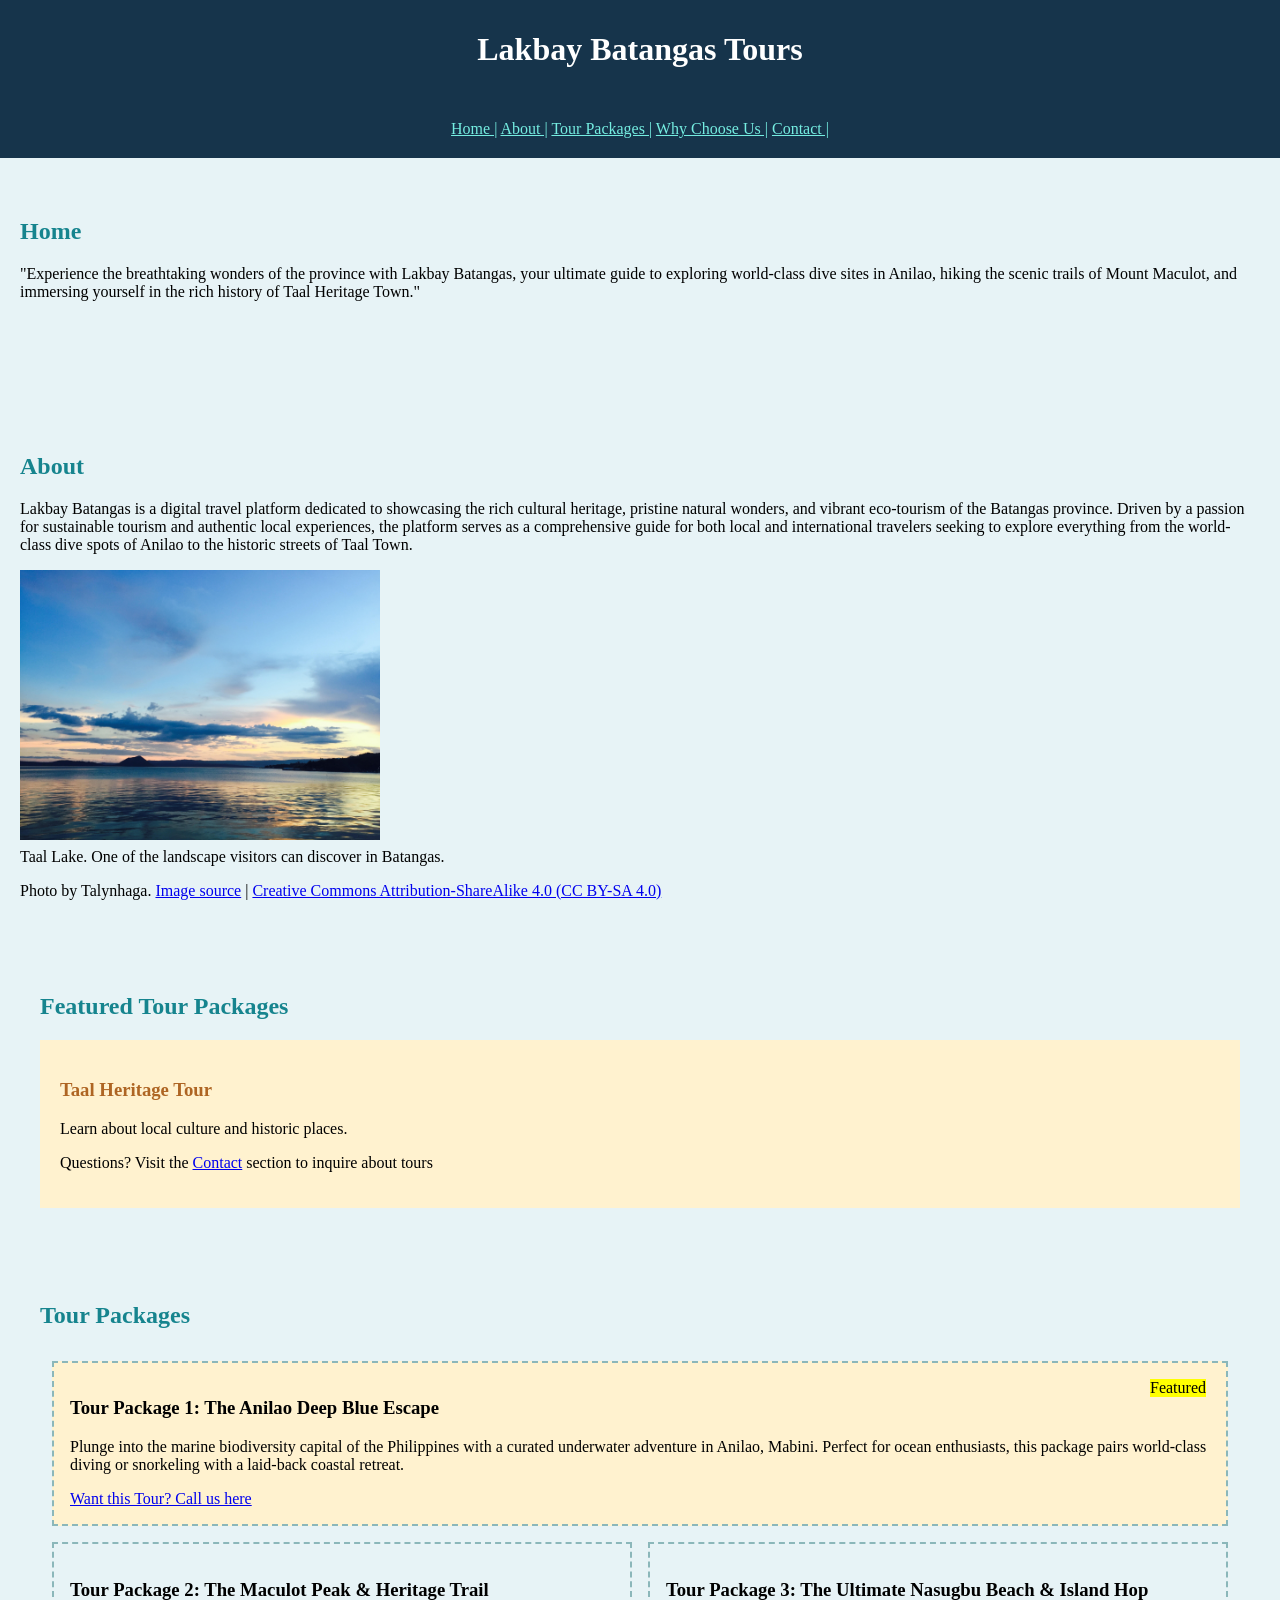
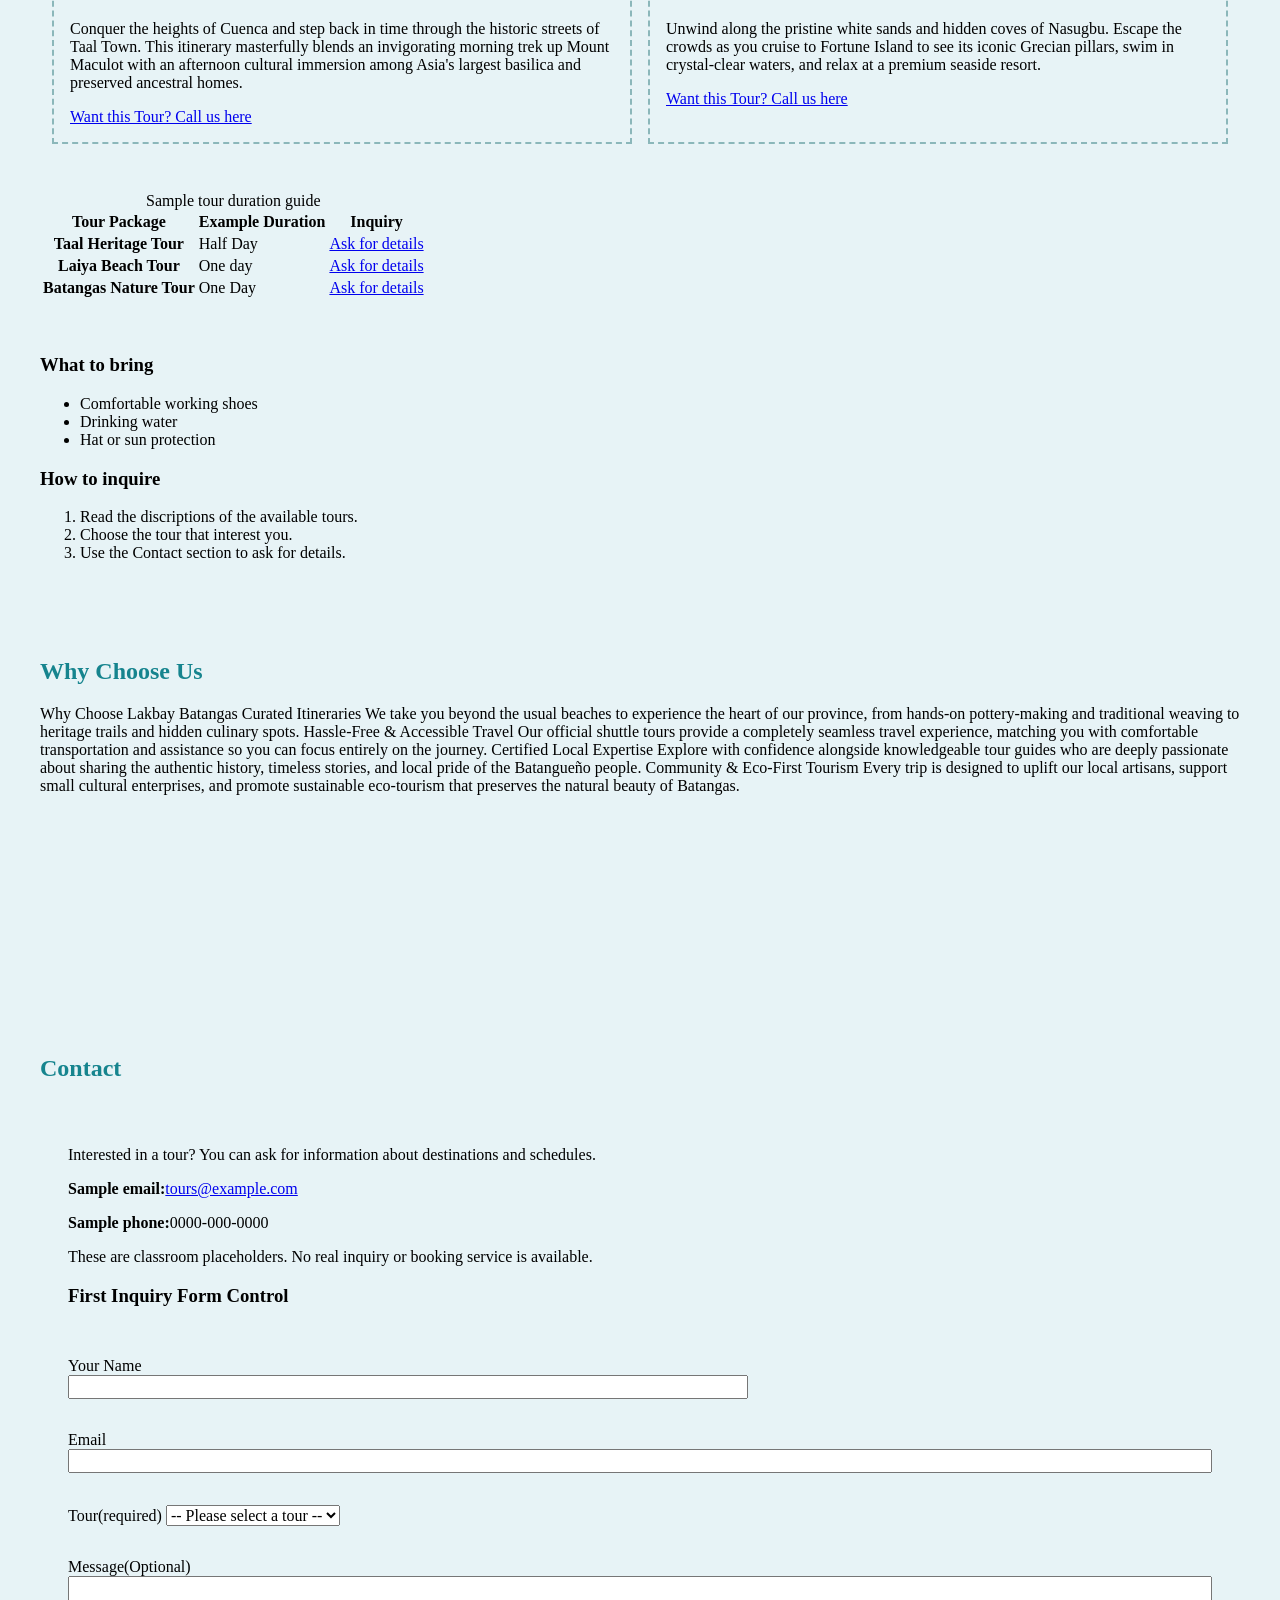
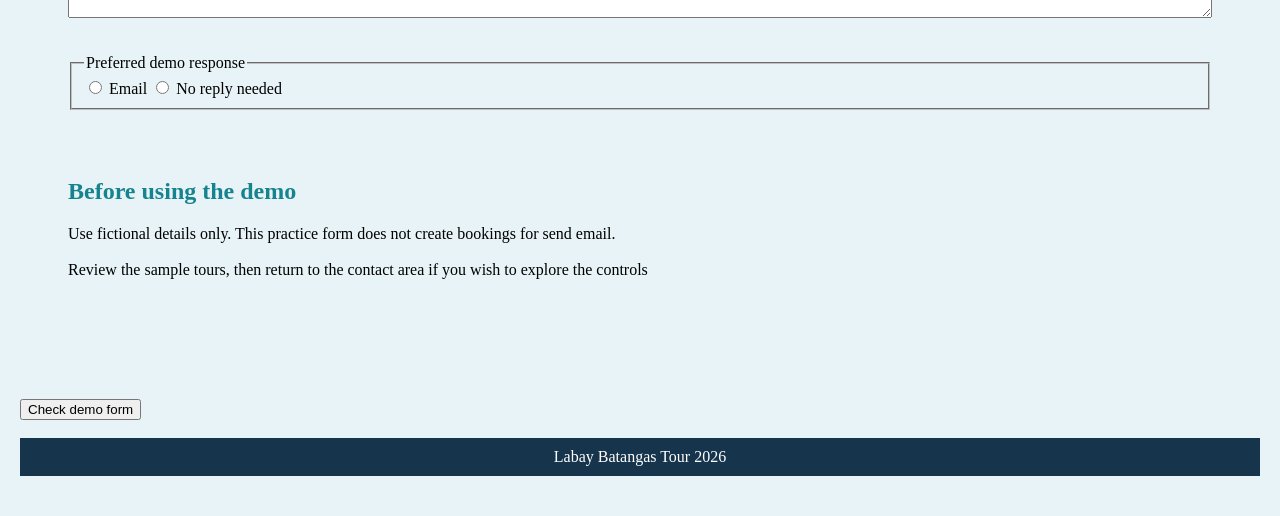
==== index.html @ ee0f49fe "Rename lakbaybatangasindex.html to index.html" ====
<!DOCTYPE html>
<html>
    <head>
        <meta charset="UTF-8">
        <meta name="viewport" content="width=device-width, initial-scale=1.0">
        <title>Lakbay Batangas Tours</title>
    </head>
    <header>
        <h1>Lakbay Batangas Tours</h1>
        
        <link rel="stylesheet" href="css/style.css">
    </header>
    <nav aria-label="Main Navigation" class="sticky">
            
                <a href="#home">Home |</a>
               <a href="#about">About |</a>
               <a href="#packages">Tour Packages |</a>
                <a href="#why">Why Choose Us |</a>
                <a href="#contact">Contact |</a>
            
    </nav>
    <body>
       
        <section id="home">
                <h2>Home</h2>
                <p>"Experience the breathtaking wonders of the province with Lakbay Batangas, your ultimate guide to exploring world-class dive sites in Anilao, hiking the scenic trails of Mount Maculot, and immersing yourself in the rich history of Taal Heritage Town."</p>        
        </section>
            <br>
            <br>      
        <section id="about">
                <h2>About</h2>
                    <p>Lakbay Batangas is a digital travel platform dedicated to showcasing the rich cultural heritage, pristine natural wonders, and vibrant eco-tourism of the Batangas province. Driven by a passion for sustainable tourism and authentic local experiences, the platform serves as a comprehensive guide for both local and international travelers seeking to explore everything from the world-class dive spots of Anilao to the historic streets of Taal Town.</p>
                <figure>
                    <img src="assets/images/taal-lake.jpg" alt="Photo of Taal Lake" width="360" height="275">
                            <figcaption>Taal Lake. One of the landscape visitors can discover in Batangas.</figcaption>
               </figure>
                    <p>Photo by Talynhaga.
                            <a href="https://commons.wikimedia.org/wiki/File:Taal_Lake.jpg">Image source</a> | <a href="https://creativecommons.org/licenses/by-sa/4.0/">Creative Commons Attribution-ShareAlike 4.0 (CC BY-SA 4.0)</a>
                    </p>
            <br>
         <section id="packages">
                
                    <h2>Featured Tour Packages</h2>
                <section class="Taal">
                    <h3>Taal Heritage Tour</h3>
                    <p>Learn about local culture and historic places.</p>
                    <p>Questions? Visit the <a href="#contact">Contact</a> section to inquire about tours</p>
                </section>
            
            <br>
            <br>
            <br>
            <h2>Tour Packages</h2>
            <div class="container">
            
                <article class="TourPackages" id="featureditem">  
                    <h3>Tour Package 1: The Anilao Deep Blue Escape</h3>
                        <p>Plunge into the marine biodiversity capital of the Philippines with a curated underwater adventure in Anilao, Mabini. Perfect for ocean enthusiasts, this package pairs world-class diving or snorkeling with a laid-back coastal retreat.</p>
                    <a href="#contact">Want this Tour? Call us here</a> 
                    <p id="featuredtext">Featured</p>
                </article>
                <article class="TourPackages">
                    <h3>Tour Package 2: The Maculot Peak & Heritage Trail</h3>
                        <p>Conquer the heights of Cuenca and step back in time through the historic streets of Taal Town. This itinerary masterfully blends an invigorating morning trek up Mount Maculot with an afternoon cultural immersion among Asia's largest basilica and preserved ancestral homes.</p>
                    <a href="#contact">Want this Tour? Call us here</a>
                </article>
                <article class="TourPackages">
                    <h3>Tour Package 3: The Ultimate Nasugbu Beach & Island Hop</h3>
                        <p>Unwind along the pristine white sands and hidden coves of Nasugbu. Escape the crowds as you cruise to Fortune Island to see its iconic Grecian pillars, swim in crystal-clear waters, and relax at a premium seaside resort.</p>
                    <a href="#contact">Want this Tour? Call us here</a>
                </article>
            </div>
         
            <br>
            <br>
                <table>
                    <caption>Sample tour duration guide</caption>
                    <tr>
                        <th scope="row">Tour Package</th>
                        <th scope="row">Example Duration</th>
                        <th scope="row">Inquiry</th>
                    </tr>
                    <tr>
                        <th scope="col">Taal Heritage Tour</th>
                        <td>Half Day</td>
                        <td><a href="#contact">Ask for details</a></td>
                    </tr>
                    <tr>
                        <th scope="col">Laiya Beach Tour</th>
                        <td>One day</td>
                        <td><a href="#contact">Ask for details</a></td>
                    </tr>
                    <tr>
                        <th scope="col">Batangas Nature Tour</th>
                        <td>One Day</td>
                        <td><a href="#contact">Ask for details</a></td>
                    </tr>
                </table>
            <br>
            <br>

            <h3>What to bring</h3>
            <ul>
                <li>Comfortable working shoes</li>
                <li>Drinking water</li>
                <li>Hat or sun protection</li>
            </ul>
            <h3>How to inquire</h3>
            <ol>
                <li>Read the discriptions of the available tours.</li>
                <li>Choose the tour that interest you.</li>
                <li>Use the Contact section to ask for details.</li>
            </ol>
            </section>
        <section id="why">
                <h2>Why Choose Us</h2>
                    <p>Why Choose Lakbay Batangas
            Curated Itineraries
            We take you beyond the usual beaches to experience the heart of our province, from hands-on pottery-making and traditional weaving to heritage trails and hidden culinary spots.
            Hassle-Free & Accessible Travel
            Our official shuttle tours provide a completely seamless travel experience, matching you with comfortable transportation and assistance so you can focus entirely on the journey.
            Certified Local Expertise
            Explore with confidence alongside knowledgeable tour guides who are deeply passionate about sharing the authentic history, timeless stories, and local pride of the Batangueño people.
            Community & Eco-First Tourism
            Every trip is designed to uplift our local artisans, support small cultural enterprises, and promote sustainable eco-tourism that preserves the natural beauty of Batangas.</p>
        </section>
            <br>
            <br>
            <br>
            <br>
            <br>
            <br>
            <br>
            <br>
        <section id="contact">
                <h2>Contact</h2>

                    <div id="containerforcontact">
                    <div id="partition-left">
                        <article class="inserted">
                        <p> Interested in a tour? You can ask for information about destinations and schedules.</p>
                        <p><strong>Sample email:</strong><a href="tours@example.com">tours@example.com</a></p>
                        <p><strong>Sample phone:</strong>0000-000-0000</p>
                        <p>These are classroom placeholders. No real inquiry or booking service is available.</p>
                        <h3>First Inquiry Form Control</h3>
                        </article>

                        <article class="inserted">
                        <form action="#contact" method="get">
                            <label for="visitor-name">Your Name</label>
                            <input id="visitor-name" name="visitor_name" type="text" required>
                        </article>
                
                        <article class="inserted">
                            <label for="email">Email</label>
                            <input id="email" name="visitor_email" type="email" required>
                        </article>
            
                        <article class="inserted">
                        <label for="tour(required)">Tour(required)</label>
                        <select id="tour(required)" name="tour" required>
                                <option value="">-- Please select a tour --</option>
                                <option value="Taal Heritage Tour">Taal Heritage Tour</option>
                                <option value="Laiya Beach Tour">Laiya Beach Tour</option>
                                <option value="Batangas Nature Tour">Batangas Nature Tour</option>
                        </select>
                        </article>
            
                        <article class="inserted">
                        <label for="message(optional)">Message(Optional)</label>
                        <textarea id="message(optional)" name="message" row="50" cols="10"></textarea>
                        </article>
                
                        <article class="inserted">
                            <fieldset>
                            <legend>Preferred demo response</legend>
                            
                                <input type="radio" id="email" name="options" value="option1" required>
                                <label for="email">Email</label>

                                <input type="radio" id="noreply" name="options" value="option2">
                                <label for="noreply">No reply needed</label>           
                            </fieldset>
                        </article>
                    </div>
                   

                    <div id="partition-right">
                        <article class="inserted">
                            <p id="before"><h2>Before using the demo</h2>
                            Use fictional details only. This practice form does not create bookings for send email.<br><br>Review the sample tours, then return to the contact area if you wish to explore the controls</p>
                        </article>   
                    </div>
 

                    </div>
                    
                   
        </section>
            <br>
            <br>
                     <button type="submit">Check demo form</button>
                     </form>
    </body>
            <br>
            <br>
            
    <footer>Labay Batangas Tour 2026</footer>

</html>
---- css/style.css ----
header{
    background-color: #16344b;
    padding: 18px;
    color: #ffffff;
    text-align: center;
}

h2{
    color:#16848e
}
footer{
     background-color: #16344b;
     color: #ffffff;
     text-align: center;
     padding: 20px;
}

body{
    background-color: #e7f3f6;
}

.Taal{
    background-color: #fff2cf;
}

.Taal h3{
    color:#ae6523;
}

nav a:link{
    color: #75ede1;
}

nav a:visited{
    color: black;
}
nav a:hover{
    color: black;
}

a:hover{
    color:black
}

:focus-visible{
    outline: 2px solid black;

}

figure{
    margin:16px 0;
}

figure img{
    display: block;
    max-width: 100%;
    height: auto;
}

figcaption{
    margin-top: 8px;
}

*, *::before, *::after{
    box-sizing: border-box;
}
body{
    margin: 0;
}

header, footer{
    padding: 10px;
}

section{
    padding: 20px;
    margin-block: 20px;
}

article{
    padding: 16px;
}

article + article{
    padding: 16px;
}

main{
    width: 90%;
    max-width: 1000px;
    margin-inline: auto;
}

section{
    min-width: 0;
}

form{
    max-width: 680px;
}

input, select, textarea{
    max-width: 100%;
    font: inherit;
}

input:not([type="radio"]){
    width: 100%;
}

textarea{
    width:100%;
}

.container{
    display: grid;
    grid-template-columns: 1fr 1fr;
    gap: 16px;
    padding: 12px;
}

.TourPackages{
    border: 2px dashed #8bb7ba;
}

#featureditem{
    position: relative;
    background-color: #fff2cf;
}


#featuredtext{
    position: absolute;
    right: 20px;
    top: 0px;
    background-color: yellow;
    width: fit-content
}

.sticky{
    position: sticky;
    background-color: #16344b;
    top: 0;
    text-align: center;
    padding: 20px;
    z-index: 100;
}

fieldset {
    min-inline-size: 0;
}

#containerforcontact{
    display: grid;
    grid-template-columns: 1fr 1fr;
    gap: 16px;
    padding: 12px;
}

.container, #containerforcontact {
  grid-template-columns: 1fr;
}

@media (min-width: 48rem){
    .container{
        grid-template-columns: repeat(2, minmax(0, 1fr));
    #containerforcontact{
        grid-template-columns:minmax(0, 2fr) minmax(0, 1fr);
    }
    }
#featureditem{
    grid-column: span 2;
}
}
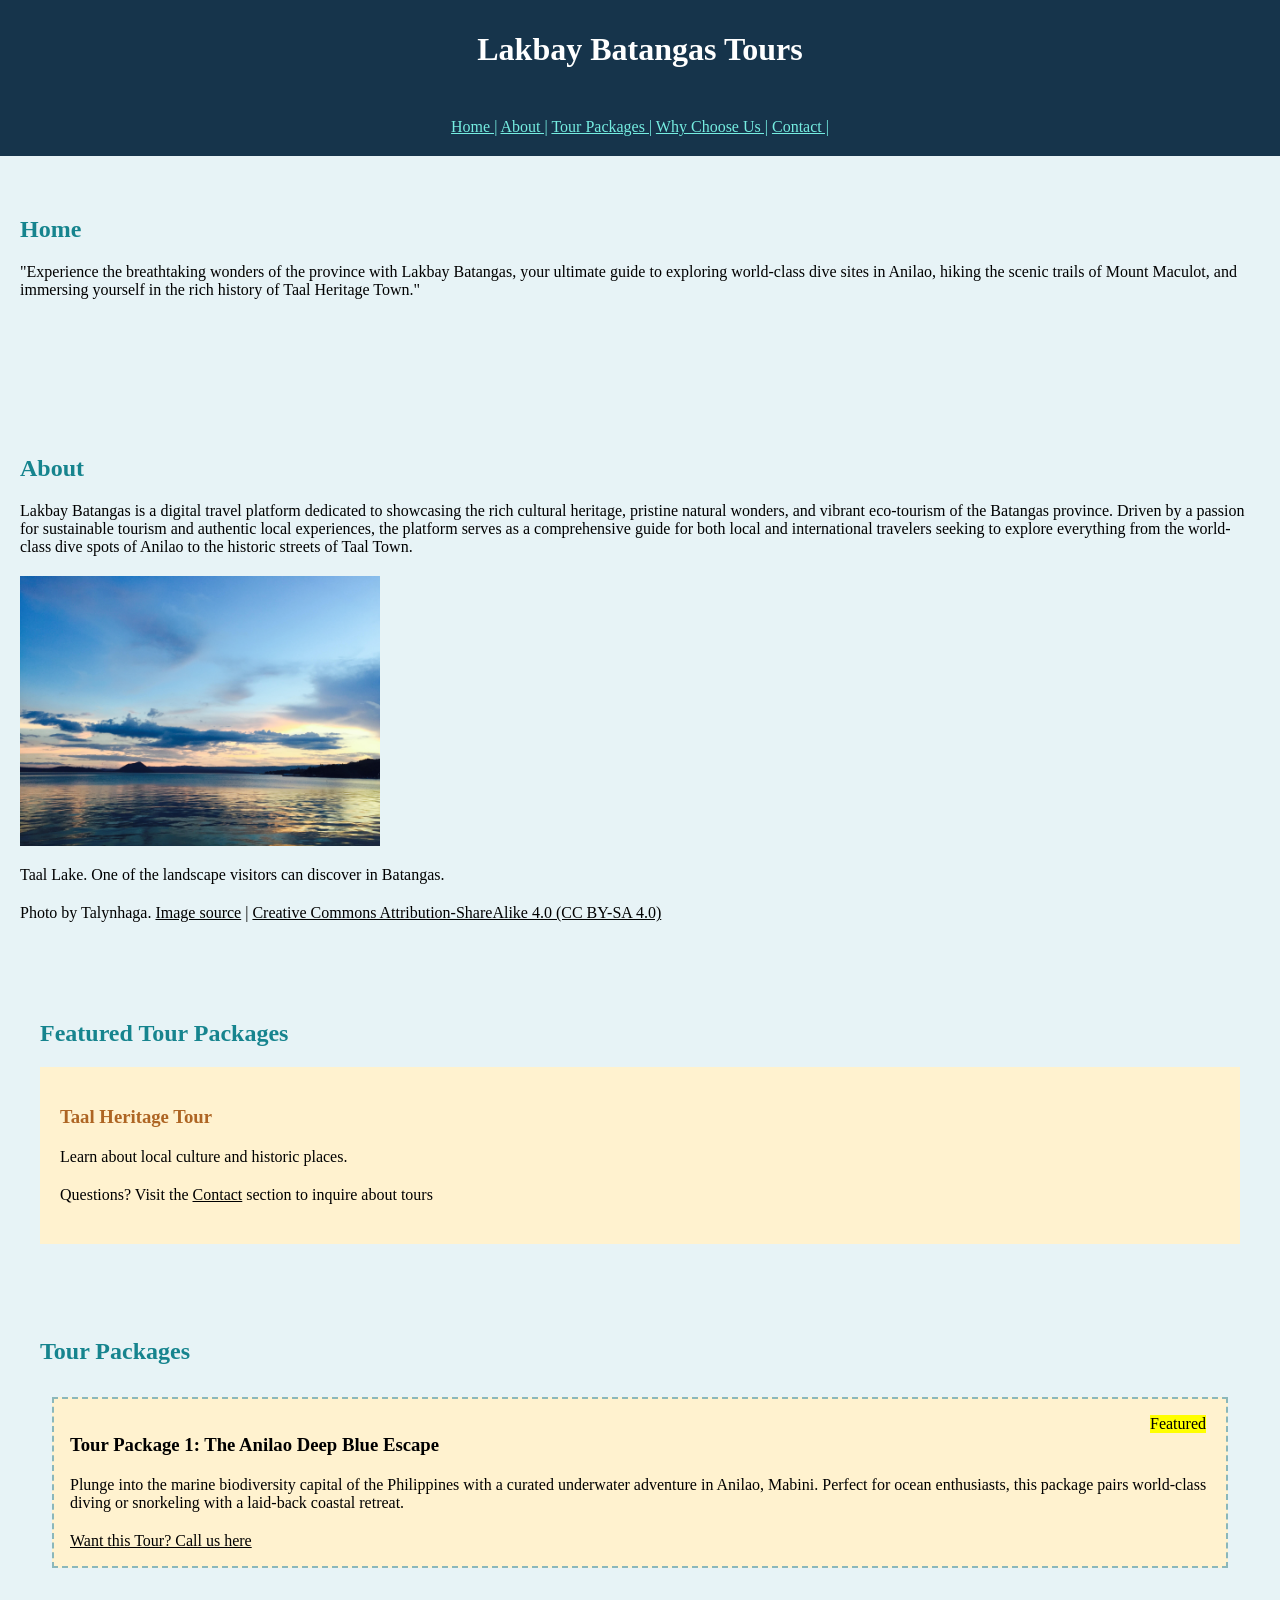
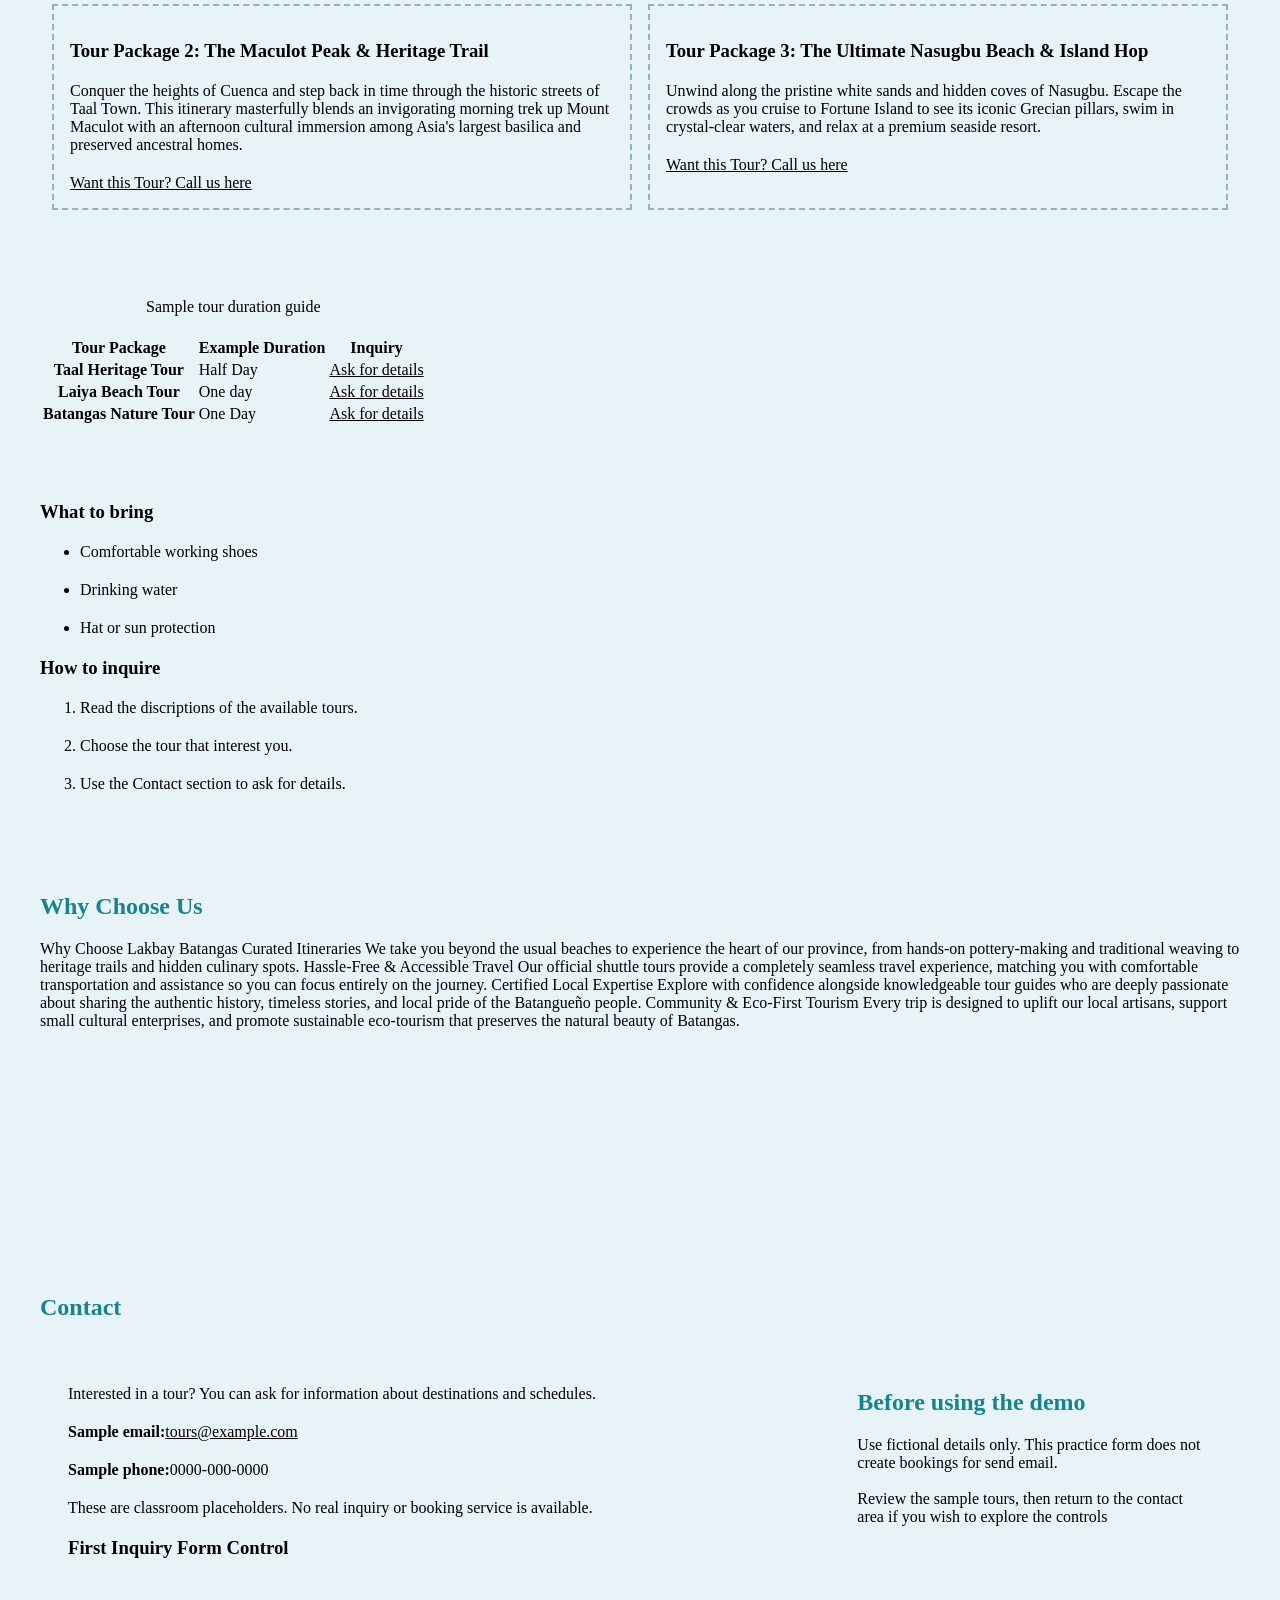
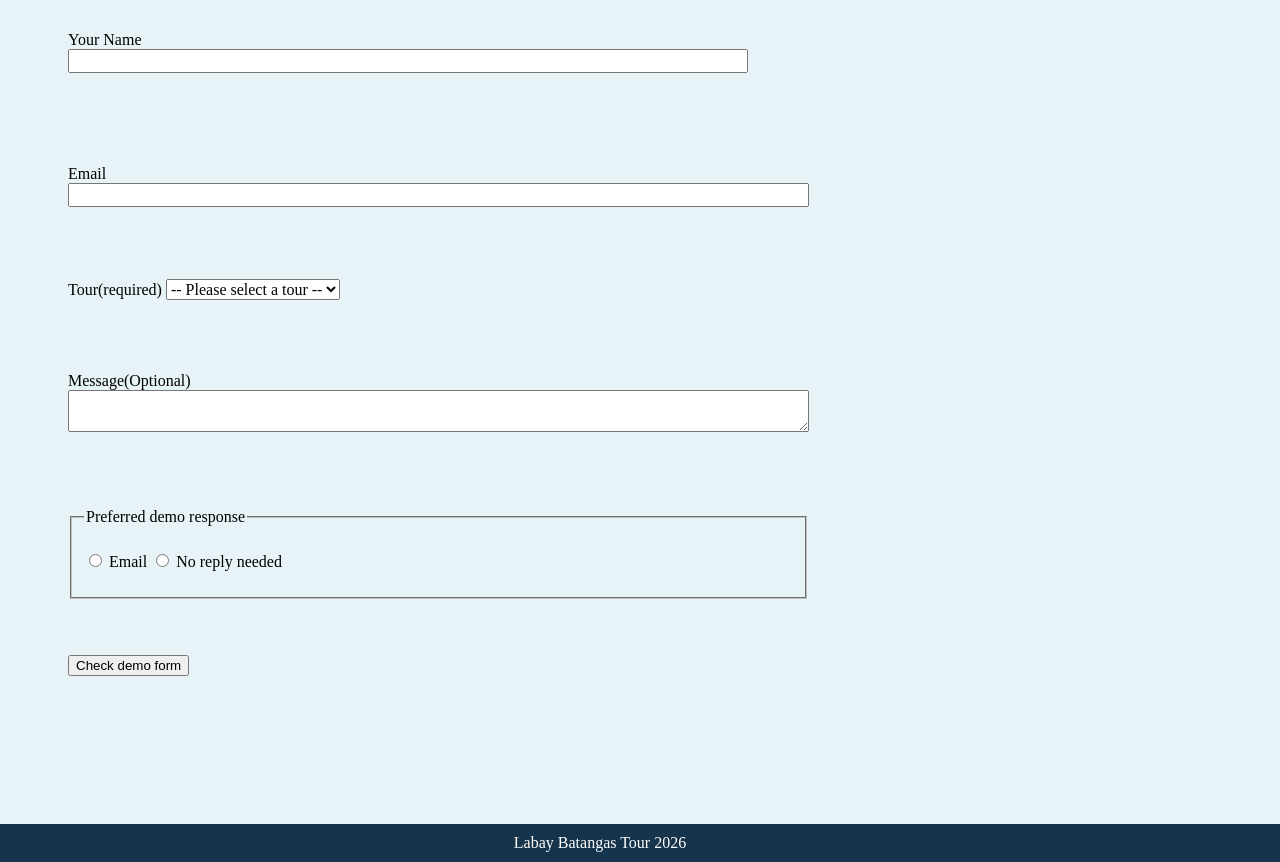
==== commit 00660fb1: "Changed index.html" ====
--- a/index.html
+++ b/index.html
@@ -182,15 +182,23 @@
                                 <input type="radio" id="noreply" name="options" value="option2">
                                 <label for="noreply">No reply needed</label>           
                             </fieldset>
-                        </article>
+                            <br>
+                            <br>
+                     <button type="submit">Check demo form</button>
+                     </form>
+                       
+                        </article>
+                        
                     </div>
+                    
                    
 
                     <div id="partition-right">
                         <article class="inserted">
                             <p id="before"><h2>Before using the demo</h2>
                             Use fictional details only. This practice form does not create bookings for send email.<br><br>Review the sample tours, then return to the contact area if you wish to explore the controls</p>
-                        </article>   
+                        </article>  
+                         
                     </div>
  
 
@@ -198,14 +206,8 @@
                     
                    
         </section>
-            <br>
-            <br>
-                     <button type="submit">Check demo form</button>
-                     </form>
+           
     </body>
-            <br>
-            <br>
-            
     <footer>Labay Batangas Tour 2026</footer>
 
 </html>
--- a/css/style.css
+++ b/css/style.css
@@ -12,7 +12,7 @@
      background-color: #16344b;
      color: #ffffff;
      text-align: center;
-     padding: 20px;
+     
 }
 
 body{
@@ -32,14 +32,17 @@
 }
 
 nav a:visited{
-    color: black;
+    color: white;
 }
 nav a:hover{
     color: black;
 }
 
+a{
+    color:black;
+}
 a:hover{
-    color:black
+    color: #75ede1;
 }
 
 :focus-visible{
@@ -63,6 +66,7 @@
 
 *, *::before, *::after{
     box-sizing: border-box;
+    margin-bottom: 20px;
 }
 body{
     margin: 0;
@@ -164,11 +168,21 @@
 @media (min-width: 48rem){
     .container{
         grid-template-columns: repeat(2, minmax(0, 1fr));
+        }
     #containerforcontact{
         grid-template-columns:minmax(0, 2fr) minmax(0, 1fr);
     }
-    }
+    
 #featureditem{
     grid-column: span 2;
 }
 }
+
+header{
+    margin-bottom: 0px;
+}
+footer{
+    margin-bottom: -100px;
+    margin-left: -100px;
+    margin-right: -20px;
+}
